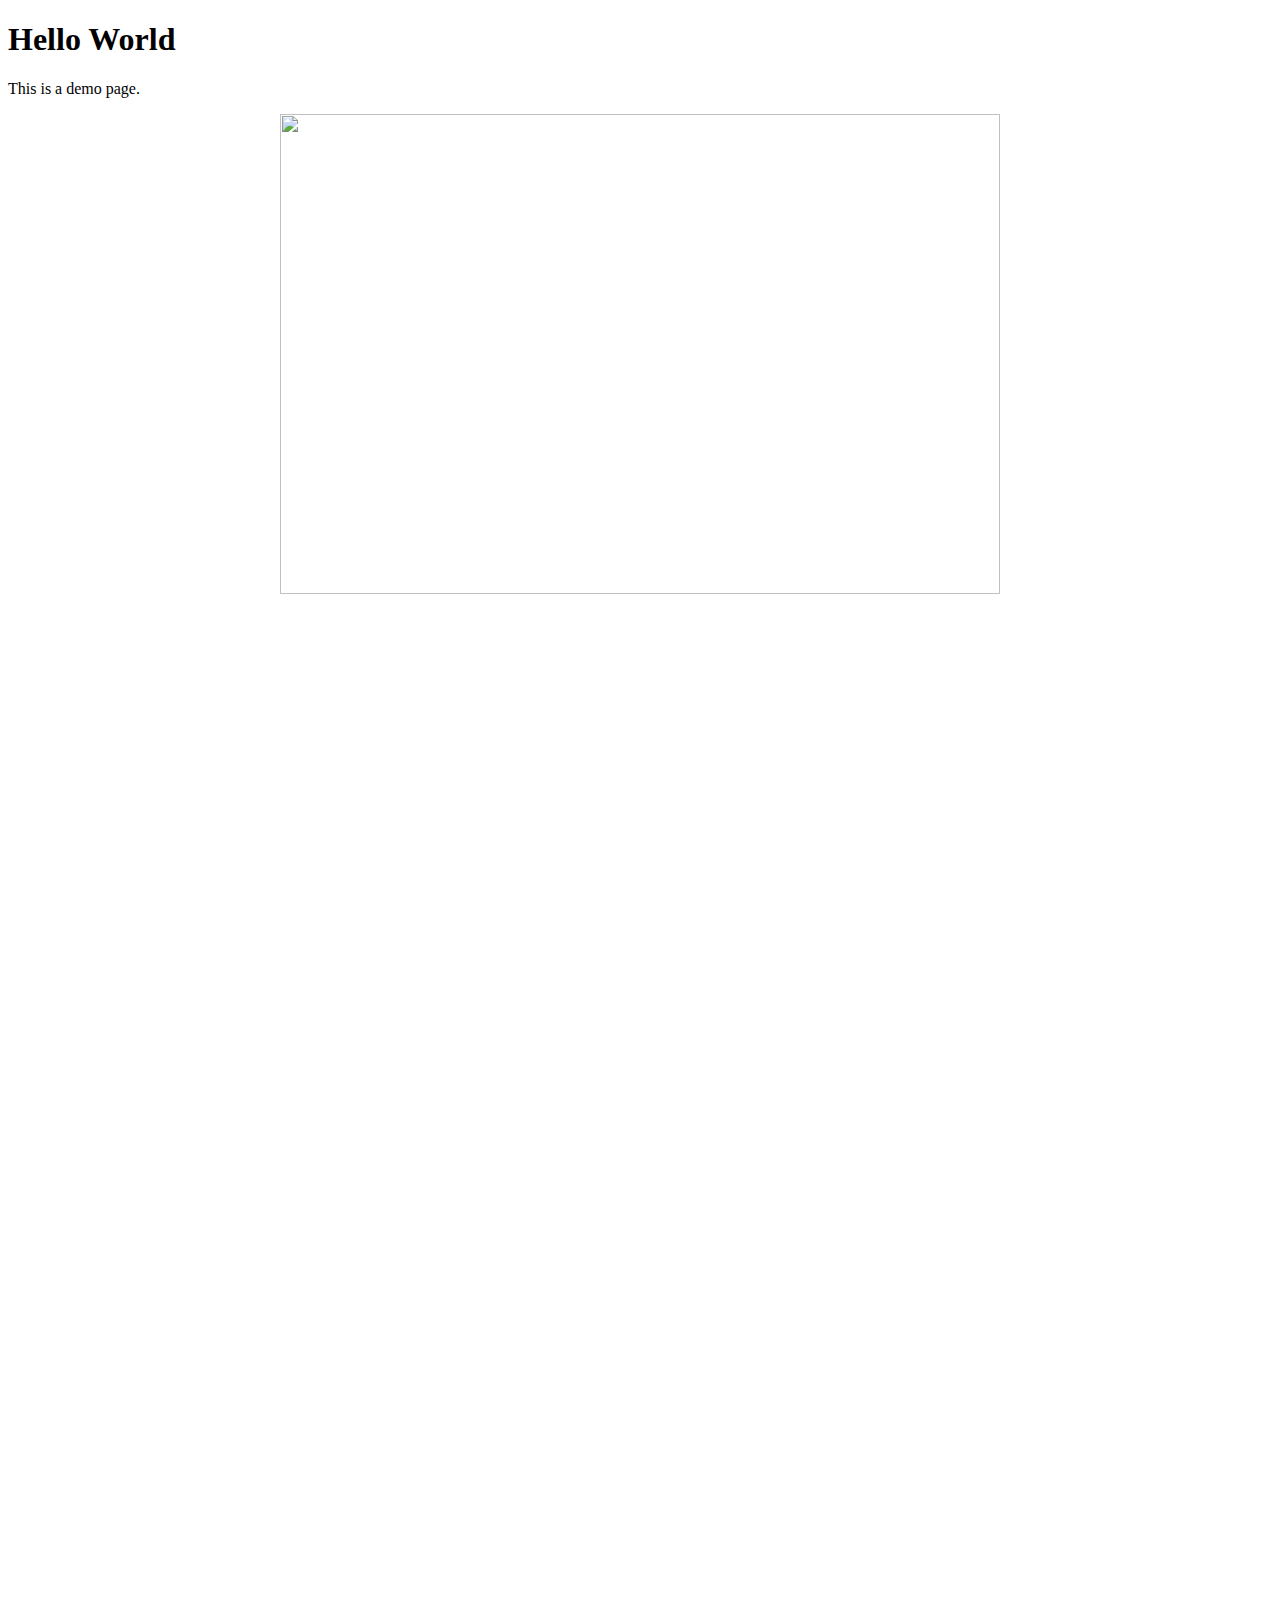
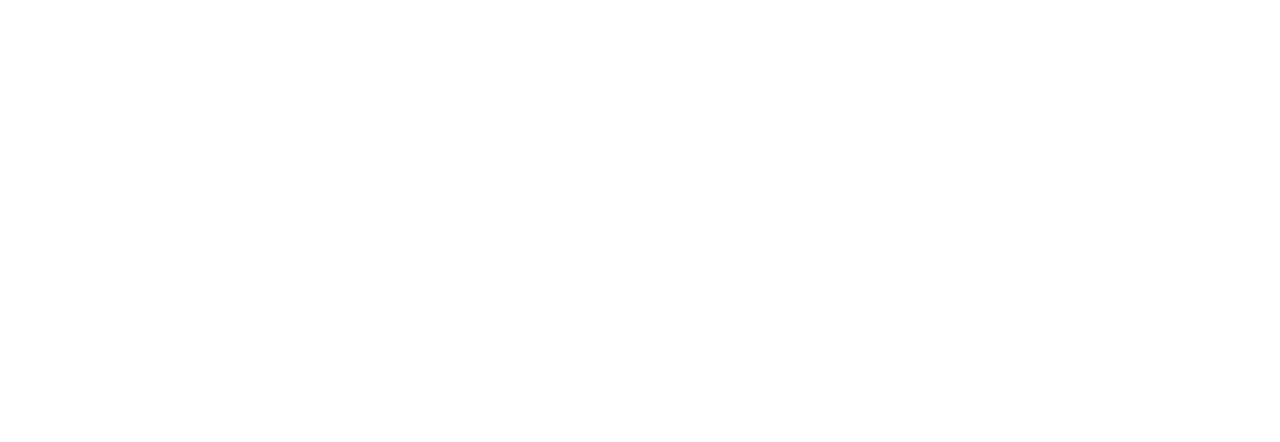
==== docs/index.html @ 43f03292 "fix" ====
<!DOCTYPE html>

<head>
  <link rel="stylesheet" href="main.css">
</head>


<html lang="en">
  <head>
    <meta charset="utf-8">
    <title>Hello World</title>
  </head>

  <body>
    <h1>Hello World</h1>
    <div id="theDiv">
    <p>This is a demo page.</p>
    </div>
    <div >
    <img class="imagez" id="alive1" width="720" height="480" src="../gifsite/alive.gif" />
    <img class="imagez" id="live2dead3" width="720" height="480" src="../gifsite/live2dead.gif" />
    <img class="imagez" id="flatline2" width="720" height="480" src="../gifsite/flatline.gif" />
    <img class="imagez" id="back2life4" width="720" height="480" src="../gifsite/back2life.gif" />
    </div>
  </body>



<script type="text/javascript">
var Div = window.document.getElementById("theDiv");

document.getElementById("back2life4").style.visibility = 'hidden';
document.getElementById("live2dead3").style.visibility = 'hidden';
document.getElementById("flatline2").style.visibility = 'hidden';


function gifStuff1() {
    document.getElementById("alive1").style.display = 'none';
    Div.innerHTML += "alive -> live2dead || ";
    document.getElementById("live2dead3").style.visibility = 'visible';
}
function gifStuff2() {
    document.getElementById("live2dead3").style.display = 'none';
    Div.innerHTML += "live2dead ->flatline || ";
    document.getElementById("flatline2").style.visibility = 'visible';
}
function gifStuff3() {
    document.getElementById("flatline2").style.display = 'none';
    Div.innerHTML += "flatline -> live || ";
    document.getElementById("back2life4").style.visibility = 'visible';
}
function gifStuff4() {
    document.getElementById("back2life4").style.display = 'none';
    Div.innerHTML += "DONE";
}





console.log(window.document);
function whenPageLoadsDoThis() {
	window.setTimeout(gifStuff1, 3000)
	window.setTimeout(gifStuff2, 6000)
	window.setTimeout(gifStuff3, 9000)
	window.setTimeout(gifStuff4, 12000)


			}

		window.addEventListener('load', whenPageLoadsDoThis);
</script>



</html>
---- docs/main.css ----
.awesome{
  color: orange;
  font-size: 16px;
}

.imagez{
    display: block;
    margin-left: auto;
    margin-right: auto
}
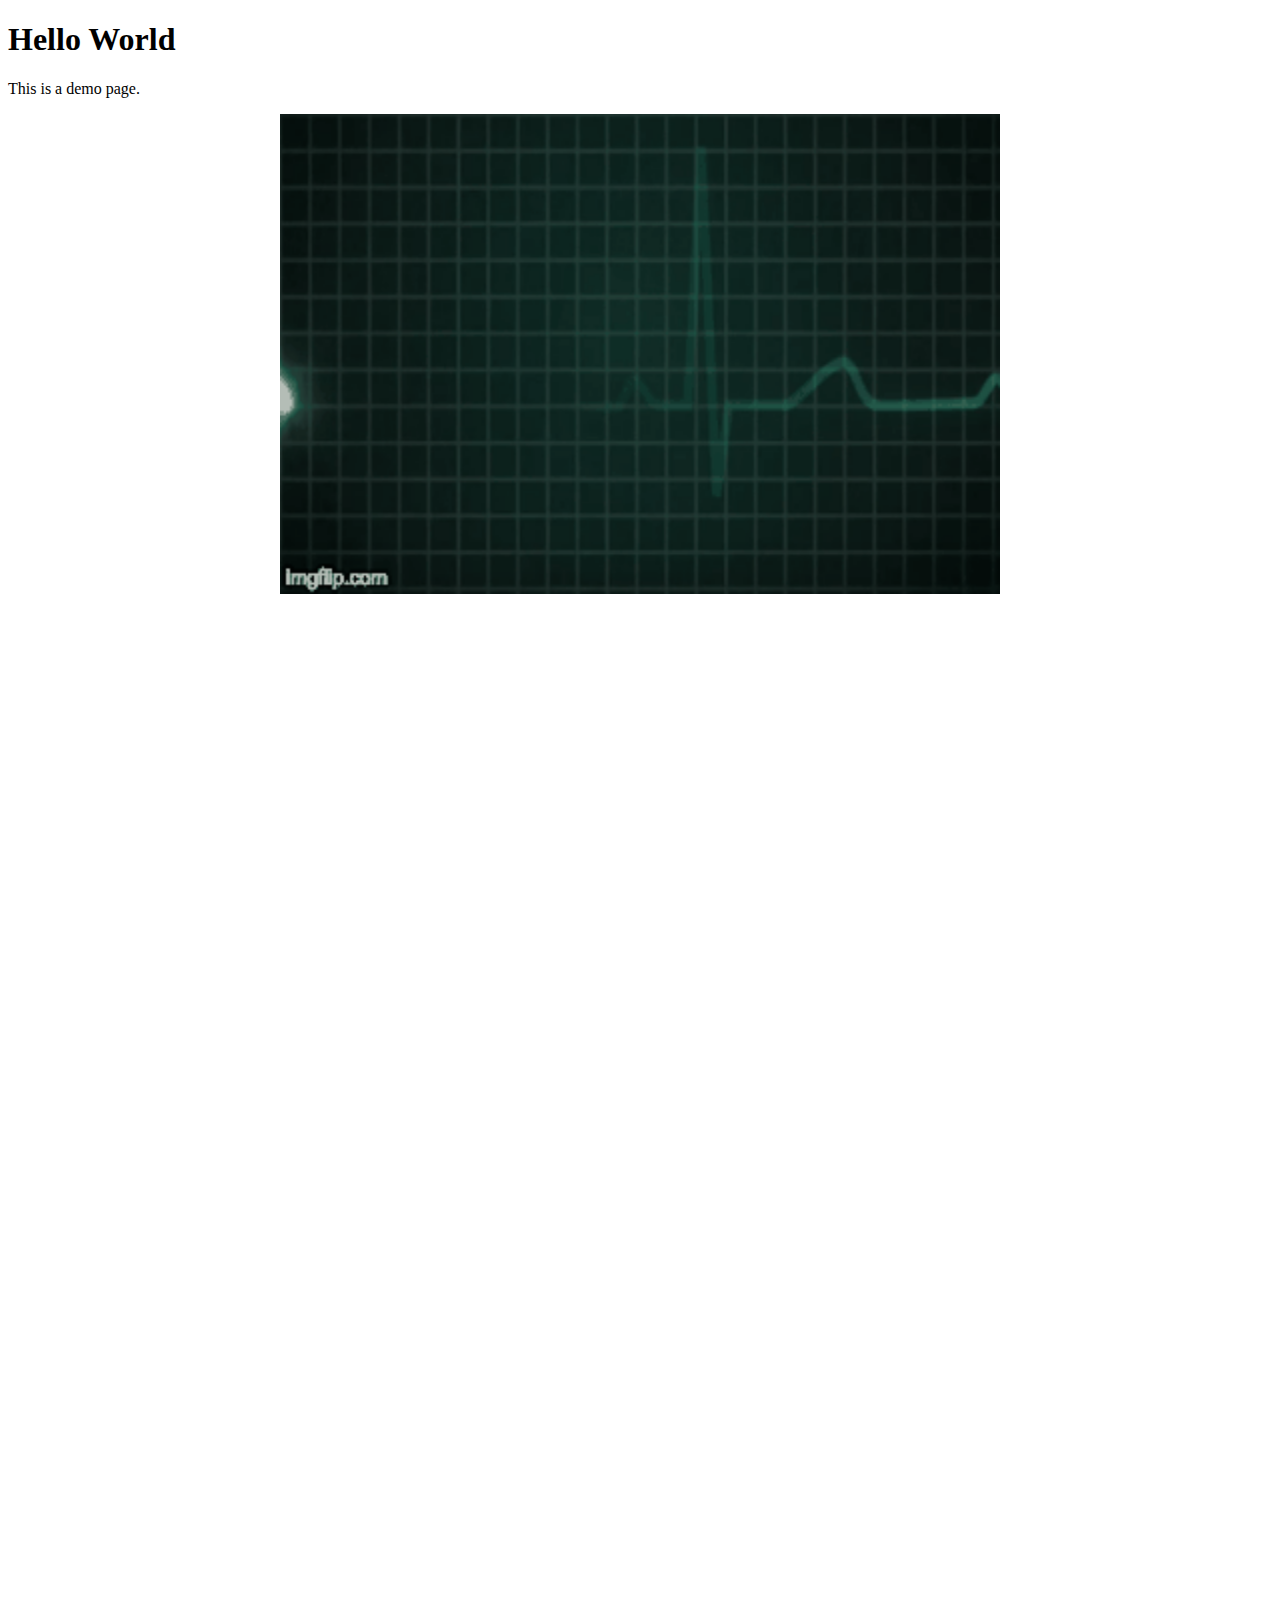
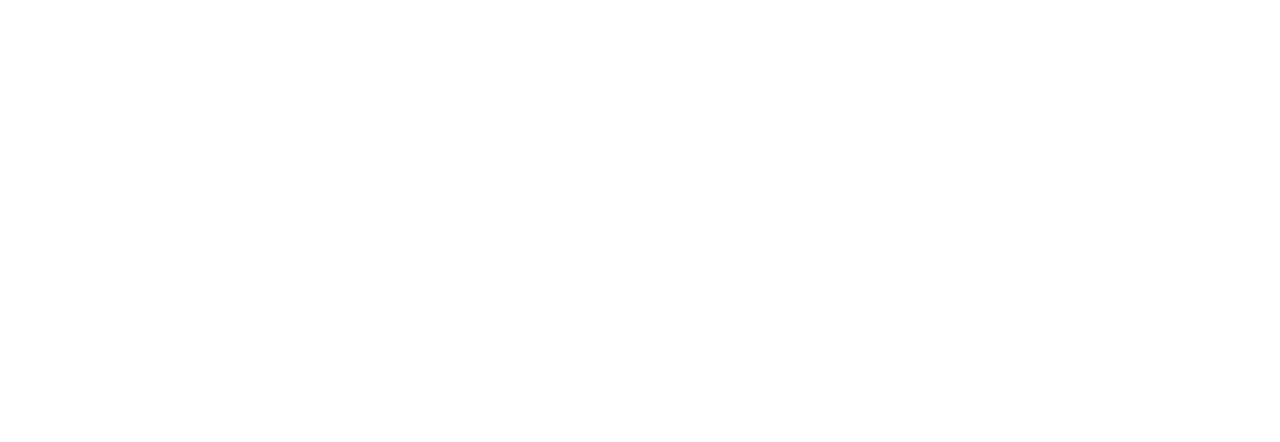
==== commit 36ad1556: "fix" ====
--- a/docs/index.html
+++ b/docs/index.html
@@ -17,10 +17,10 @@
     <p>This is a demo page.</p>
     </div>
     <div >
-    <img class="imagez" id="alive1" width="720" height="480" src="../gifsite/alive.gif" />
-    <img class="imagez" id="live2dead3" width="720" height="480" src="../gifsite/live2dead.gif" />
-    <img class="imagez" id="flatline2" width="720" height="480" src="../gifsite/flatline.gif" />
-    <img class="imagez" id="back2life4" width="720" height="480" src="../gifsite/back2life.gif" />
+    <img class="imagez" id="alive1" width="720" height="480" src="./alive.gif" />
+    <img class="imagez" id="live2dead3" width="720" height="480" src="./live2dead.gif" />
+    <img class="imagez" id="flatline2" width="720" height="480" src="./flatline.gif" />
+    <img class="imagez" id="back2life4" width="720" height="480" src="./back2life.gif" />
     </div>
   </body>
 
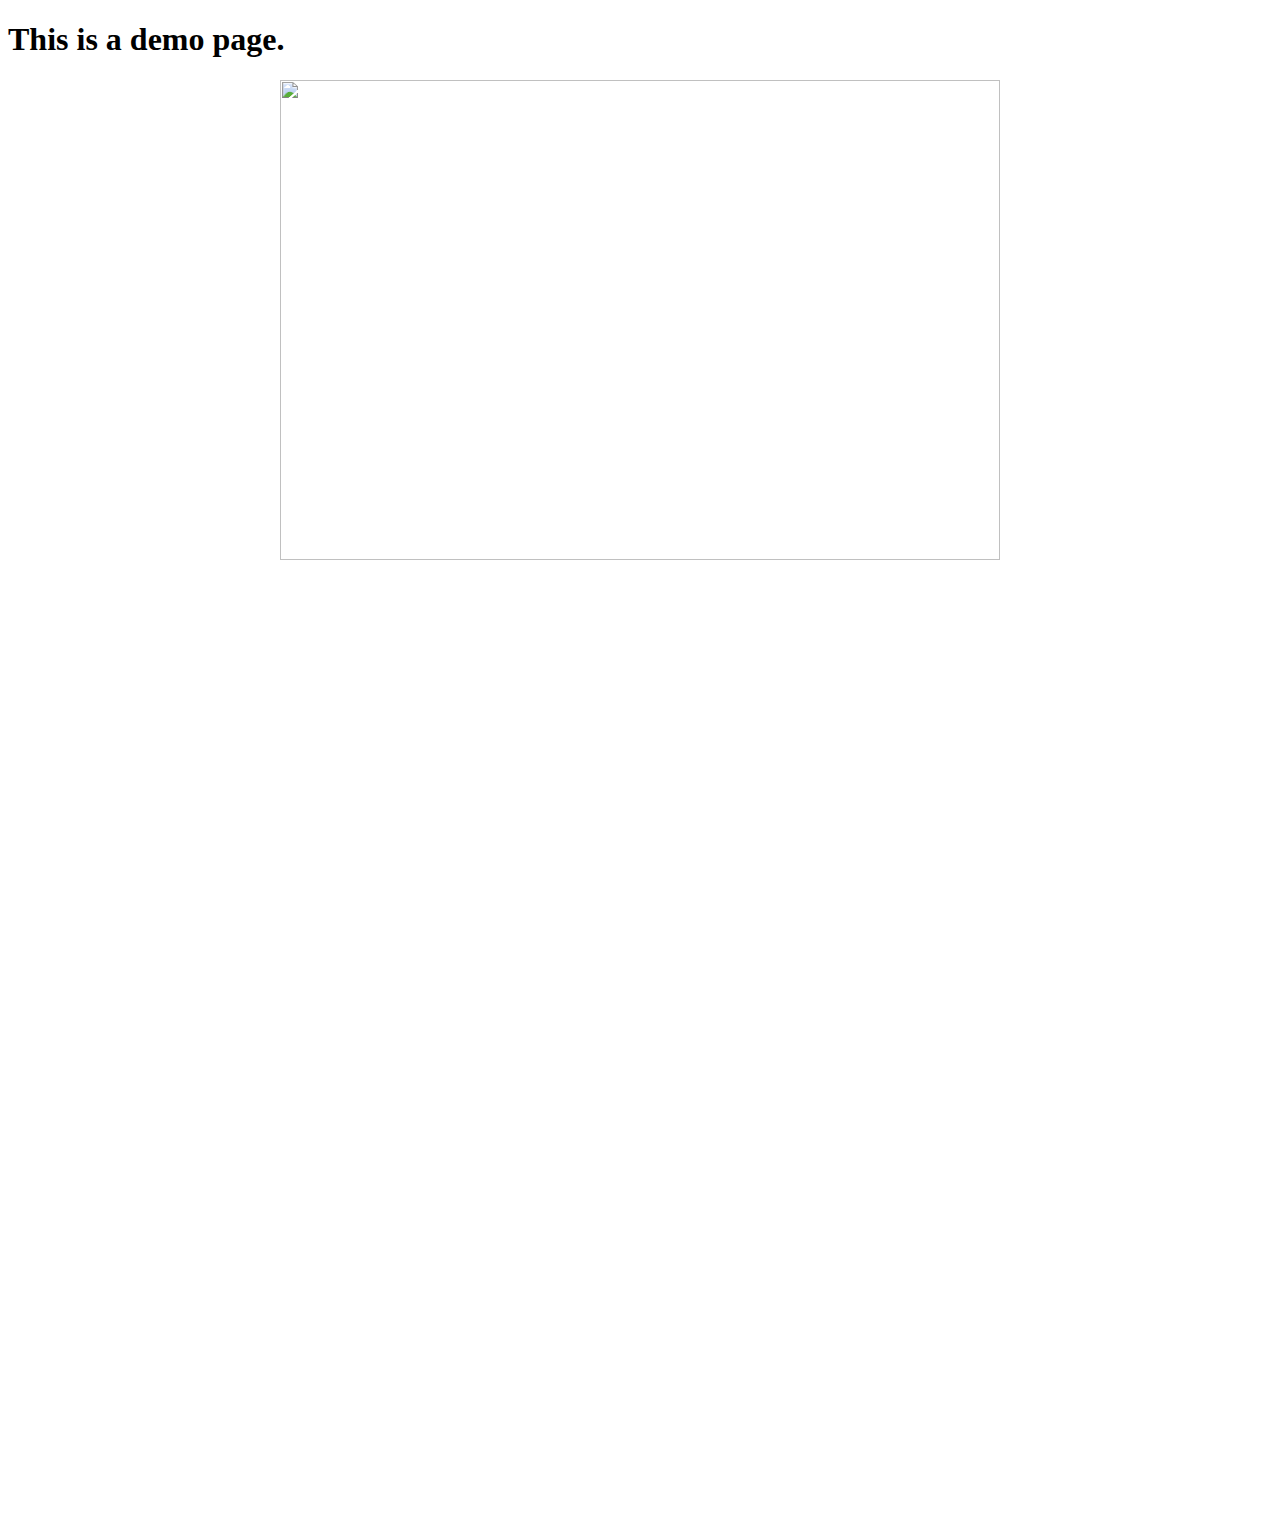
==== commit c5bef3d1: "update for 15s and right order" ====
--- a/docs/index.html
+++ b/docs/index.html
@@ -12,15 +12,13 @@
   </head>
 
   <body>
-    <h1>Hello World</h1>
     <div id="theDiv">
-    <p>This is a demo page.</p>
+    <h1>This is a demo page.</h1>
     </div>
     <div >
-    <img class="imagez" id="alive1" width="720" height="480" src="./alive.gif" />
-    <img class="imagez" id="live2dead3" width="720" height="480" src="./live2dead.gif" />
-    <img class="imagez" id="flatline2" width="720" height="480" src="./flatline.gif" />
-    <img class="imagez" id="back2life4" width="720" height="480" src="./back2life.gif" />
+    <img class="imagez" id="flatline2" width="720" height="480" src="../gifsite/flatline.gif" />
+    <img class="imagez" id="alive1" width="720" height="480" src="../gifsite/alive.gif" />
+    <img class="imagez" id="live2dead3" width="720" height="480" src="../gifsite/live2dead.gif" />
     </div>
   </body>
 
@@ -29,29 +27,27 @@
 <script type="text/javascript">
 var Div = window.document.getElementById("theDiv");
 
-document.getElementById("back2life4").style.visibility = 'hidden';
 document.getElementById("live2dead3").style.visibility = 'hidden';
-document.getElementById("flatline2").style.visibility = 'hidden';
-
+document.getElementById("alive1").style.visibility = 'hidden';
 
 function gifStuff1() {
+    document.getElementById("flatline2").style.display = 'none';
+    Div.innerHTML += "dead to alive ";
+    document.getElementById("alive1").style.visibility = 'visible';
+}
+// function gifStuff2() {
+//     document.getElementById("back2life4").style.display = 'none';
+//     Div.innerHTML += "revive ->alive || ";
+//     document.getElementById("alive1").style.visibility = 'visible';
+// }
+function gifStuff3() {
     document.getElementById("alive1").style.display = 'none';
-    Div.innerHTML += "alive -> live2dead || ";
+    Div.innerHTML += " & alive to flat again ";
     document.getElementById("live2dead3").style.visibility = 'visible';
 }
-function gifStuff2() {
+function gifStuff4() {
     document.getElementById("live2dead3").style.display = 'none';
-    Div.innerHTML += "live2dead ->flatline || ";
-    document.getElementById("flatline2").style.visibility = 'visible';
-}
-function gifStuff3() {
-    document.getElementById("flatline2").style.display = 'none';
-    Div.innerHTML += "flatline -> live || ";
-    document.getElementById("back2life4").style.visibility = 'visible';
-}
-function gifStuff4() {
-    document.getElementById("back2life4").style.display = 'none';
-    Div.innerHTML += "DONE";
+    Div.innerHTML += " && DONE";
 }
 
 
@@ -60,15 +56,15 @@
 
 console.log(window.document);
 function whenPageLoadsDoThis() {
-	window.setTimeout(gifStuff1, 3000)
-	window.setTimeout(gifStuff2, 6000)
-	window.setTimeout(gifStuff3, 9000)
-	window.setTimeout(gifStuff4, 12000)
+    window.setTimeout(gifStuff1, 7000)
+    // window.setTimeout(gifStuff2, 9000)
+    window.setTimeout(gifStuff3, 14000)
+    window.setTimeout(gifStuff4, 16000)
 
 
-			}
+            }
 
-		window.addEventListener('load', whenPageLoadsDoThis);
+        window.addEventListener('load', whenPageLoadsDoThis);
 </script>
 
 
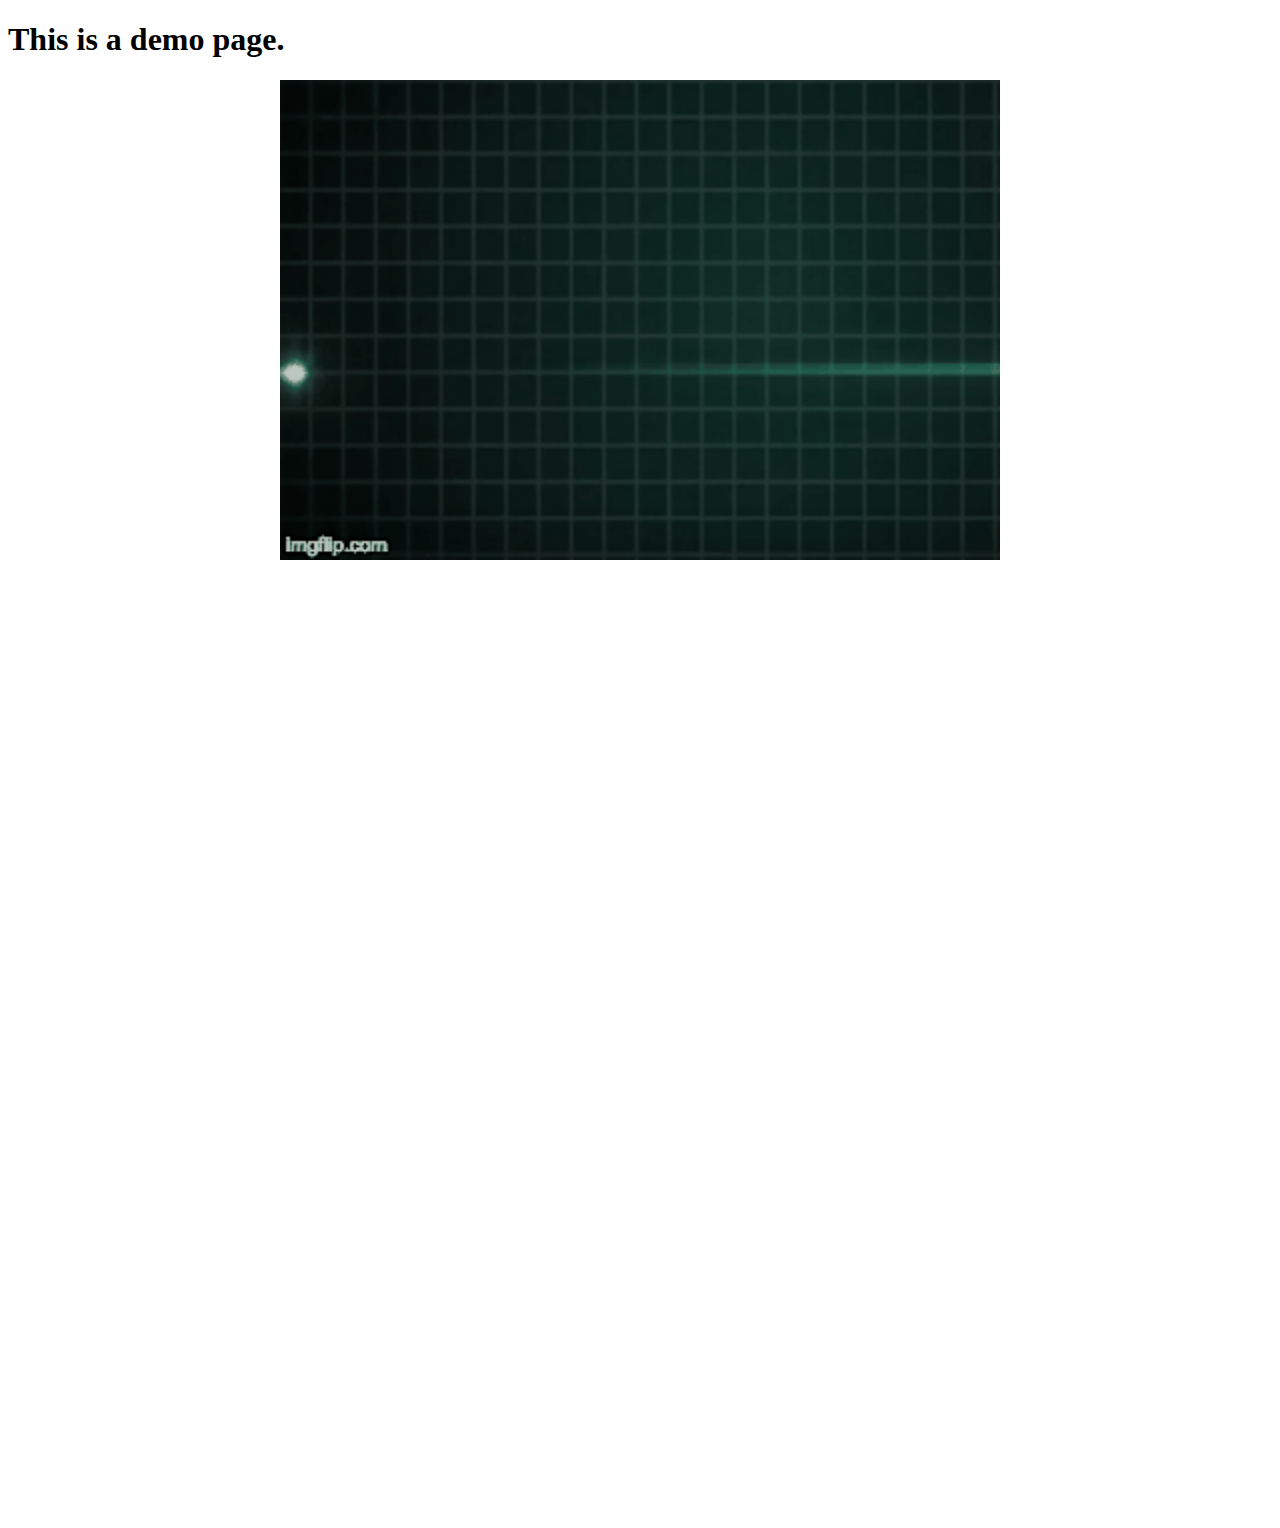
==== commit 89c0e89c: "update for 15s and right order" ====
--- a/docs/index.html
+++ b/docs/index.html
@@ -16,9 +16,9 @@
     <h1>This is a demo page.</h1>
     </div>
     <div >
-    <img class="imagez" id="flatline2" width="720" height="480" src="../gifsite/flatline.gif" />
-    <img class="imagez" id="alive1" width="720" height="480" src="../gifsite/alive.gif" />
-    <img class="imagez" id="live2dead3" width="720" height="480" src="../gifsite/live2dead.gif" />
+    <img class="imagez" id="flatline2" width="720" height="480" src="./flatline.gif" />
+    <img class="imagez" id="alive1" width="720" height="480" src="./alive.gif" />
+    <img class="imagez" id="live2dead3" width="720" height="480" src="./live2dead.gif" />
     </div>
   </body>
 
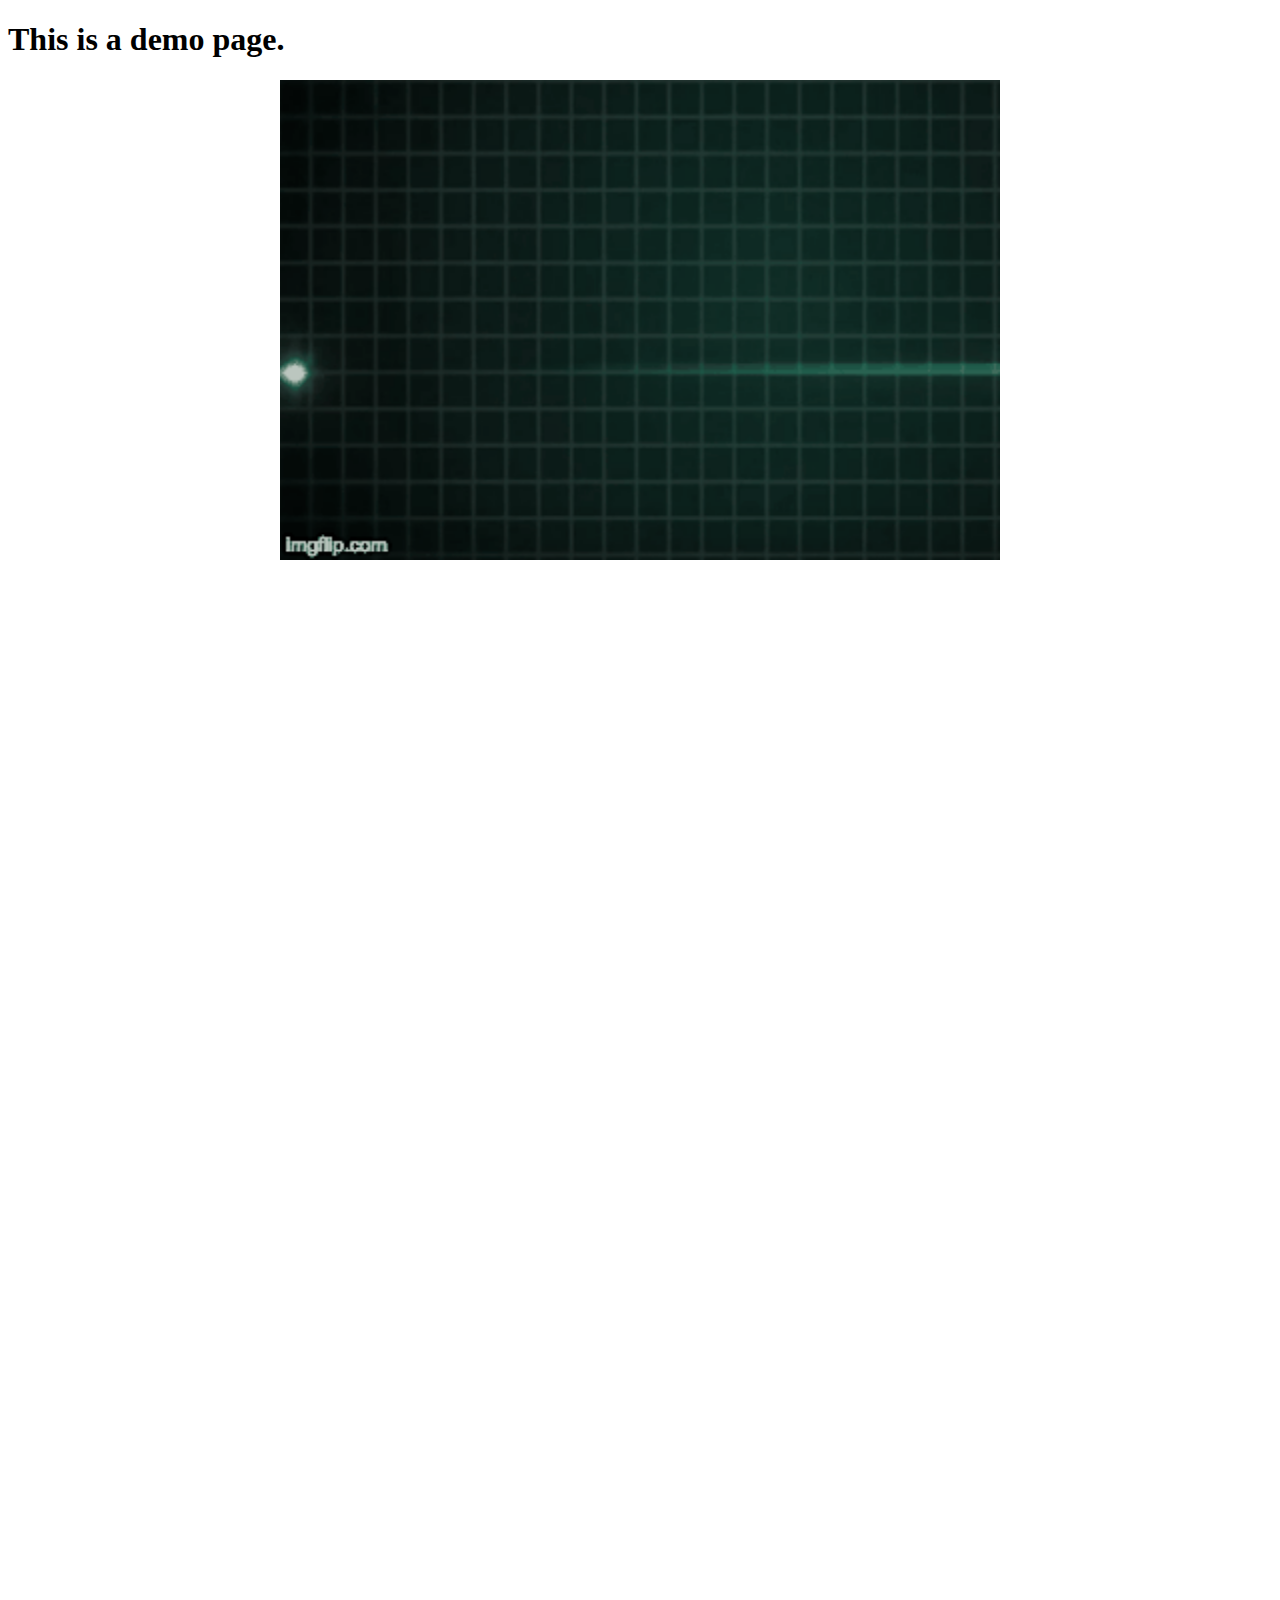
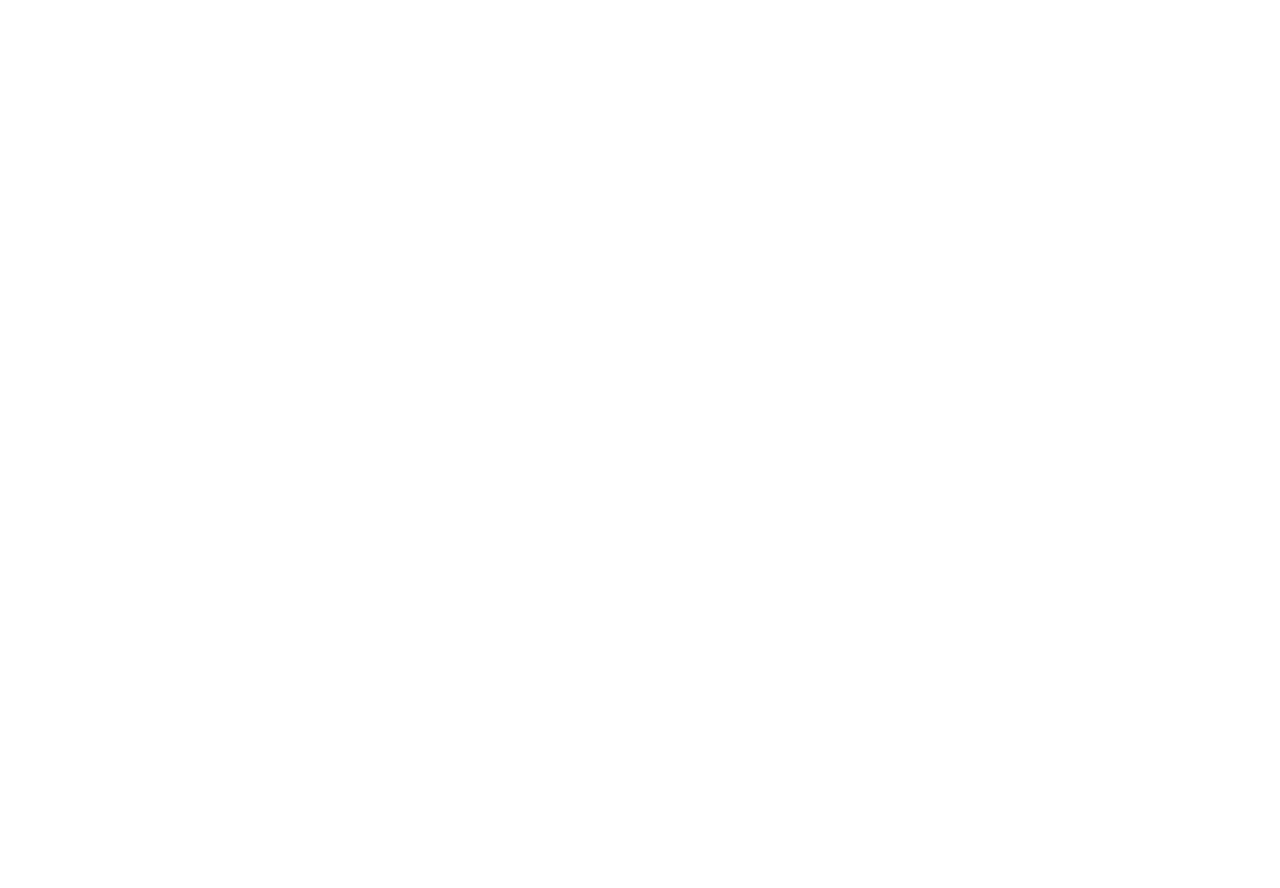
==== commit b4208604: "added in white" ====
--- a/docs/index.html
+++ b/docs/index.html
@@ -16,9 +16,11 @@
     <h1>This is a demo page.</h1>
     </div>
     <div >
-    <img class="imagez" id="flatline2" width="720" height="480" src="./flatline.gif" />
-    <img class="imagez" id="alive1" width="720" height="480" src="./alive.gif" />
-    <img class="imagez" id="live2dead3" width="720" height="480" src="./live2dead.gif" />
+    <img class="imagez" id="flatline" width="720" height="480" src="./flatline.gif" />
+    <img class="imagez" id="white1" width="720" height="480" src="./white.png" />
+    <img class="imagez" id="alive" width="720" height="480" src="./alive.gif" />
+    <img class="imagez" id="white2" width="720" height="480" src="./white.png" />
+    <img class="imagez" id="live2dead" width="720" height="480" src="./back2life.gif" />
     </div>
   </body>
 
@@ -27,26 +29,33 @@
 <script type="text/javascript">
 var Div = window.document.getElementById("theDiv");
 
-document.getElementById("live2dead3").style.visibility = 'hidden';
-document.getElementById("alive1").style.visibility = 'hidden';
+document.getElementById("live2dead").style.visibility = 'hidden';
+document.getElementById("alive").style.visibility = 'hidden';
+document.getElementById("white1").style.visibility = 'hidden';
+document.getElementById("white2").style.visibility = 'hidden';
 
 function gifStuff1() {
-    document.getElementById("flatline2").style.display = 'none';
+    document.getElementById("flatline").style.display = 'none';
     Div.innerHTML += "dead to alive ";
-    document.getElementById("alive1").style.visibility = 'visible';
+    document.getElementById("white1").style.visibility = 'visible';
 }
-// function gifStuff2() {
-//     document.getElementById("back2life4").style.display = 'none';
-//     Div.innerHTML += "revive ->alive || ";
-//     document.getElementById("alive1").style.visibility = 'visible';
-// }
+function white1() {
+    document.getElementById("white1").style.display = 'none';
+    Div.innerHTML += "revive ->alive || ";
+    document.getElementById("alive").style.visibility = 'visible';
+}
 function gifStuff3() {
-    document.getElementById("alive1").style.display = 'none';
+    document.getElementById("alive").style.display = 'none';
     Div.innerHTML += " & alive to flat again ";
-    document.getElementById("live2dead3").style.visibility = 'visible';
+    document.getElementById("white2").style.visibility = 'visible';
+}
+function white2() {
+    document.getElementById("white2").style.display = 'none';
+    Div.innerHTML += "revive ->alive || ";
+    document.getElementById("live2dead").style.visibility = 'visible';
 }
 function gifStuff4() {
-    document.getElementById("live2dead3").style.display = 'none';
+    document.getElementById("live2dead").style.display = 'none';
     Div.innerHTML += " && DONE";
 }
 
@@ -57,8 +66,9 @@
 console.log(window.document);
 function whenPageLoadsDoThis() {
     window.setTimeout(gifStuff1, 7000)
-    // window.setTimeout(gifStuff2, 9000)
+    window.setTimeout(white1, 8000)
     window.setTimeout(gifStuff3, 14000)
+    window.setTimeout(white2, 15000)
     window.setTimeout(gifStuff4, 16000)
 
 
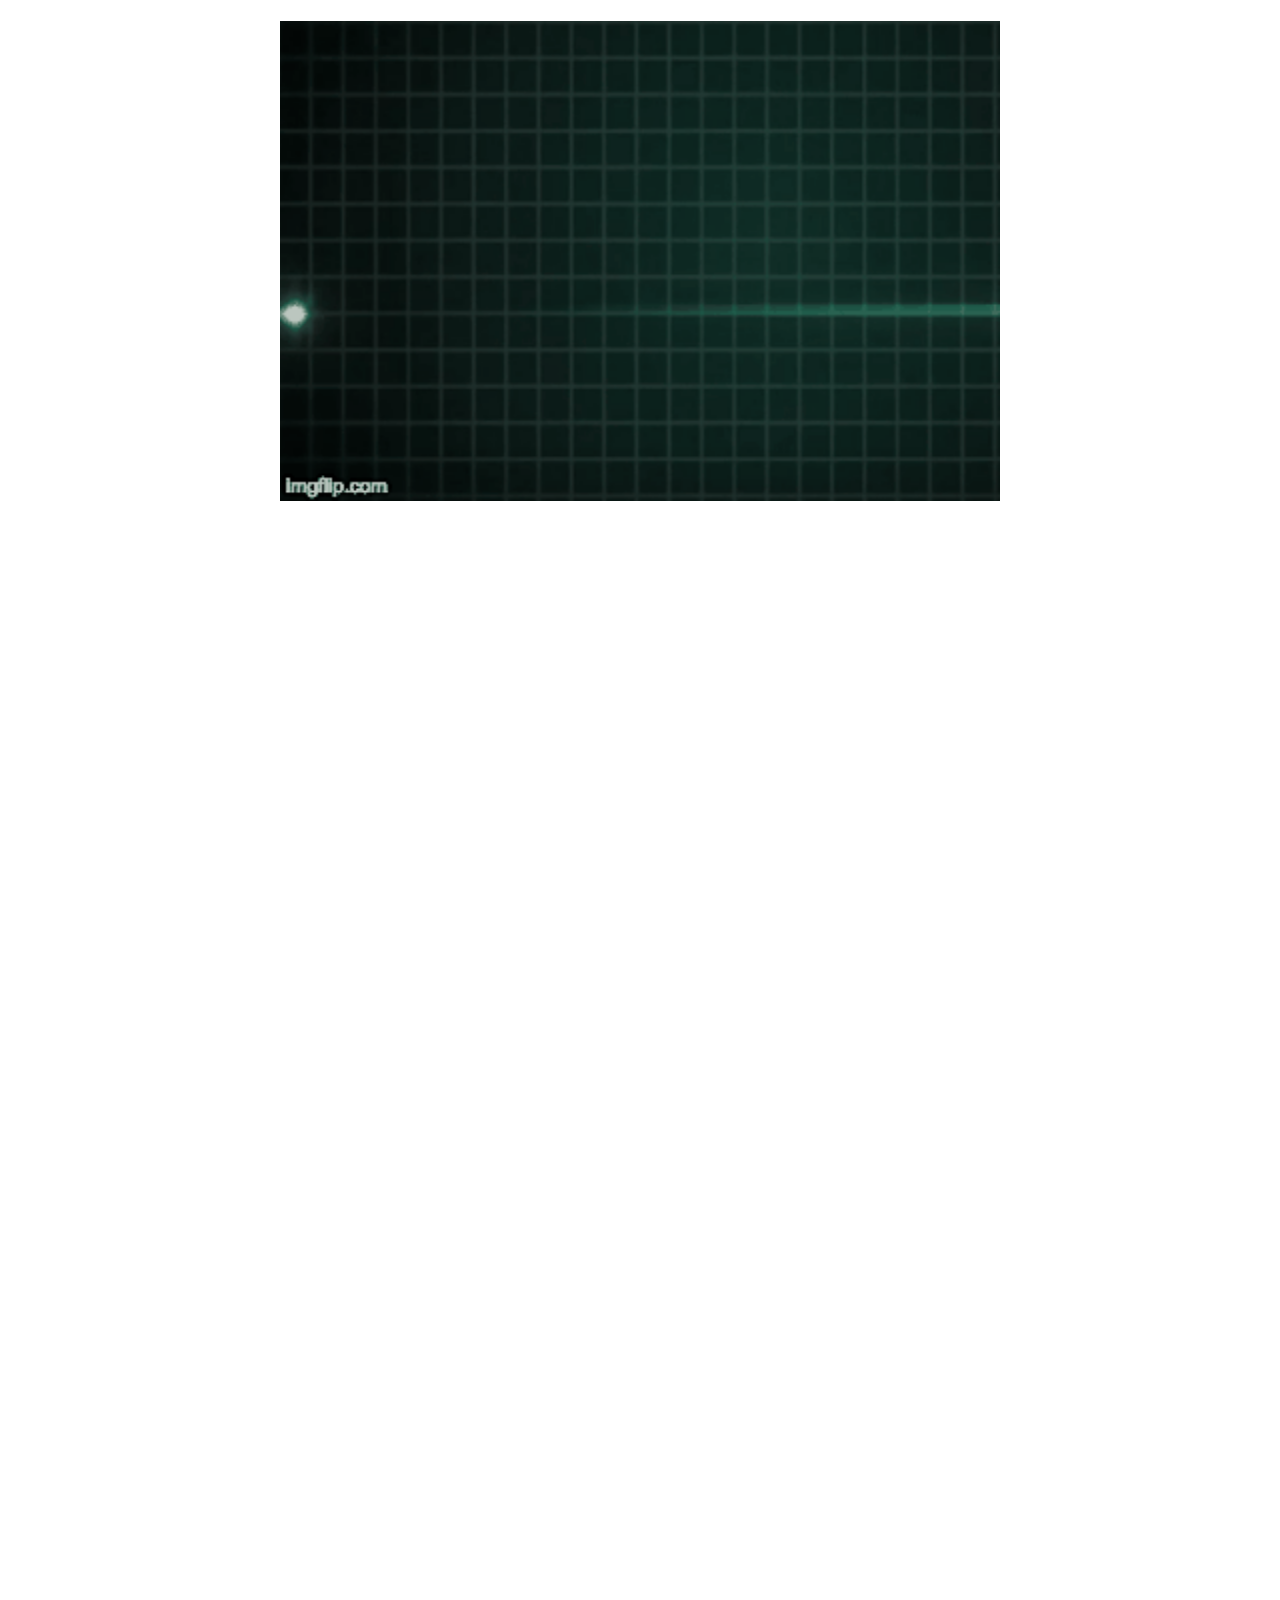
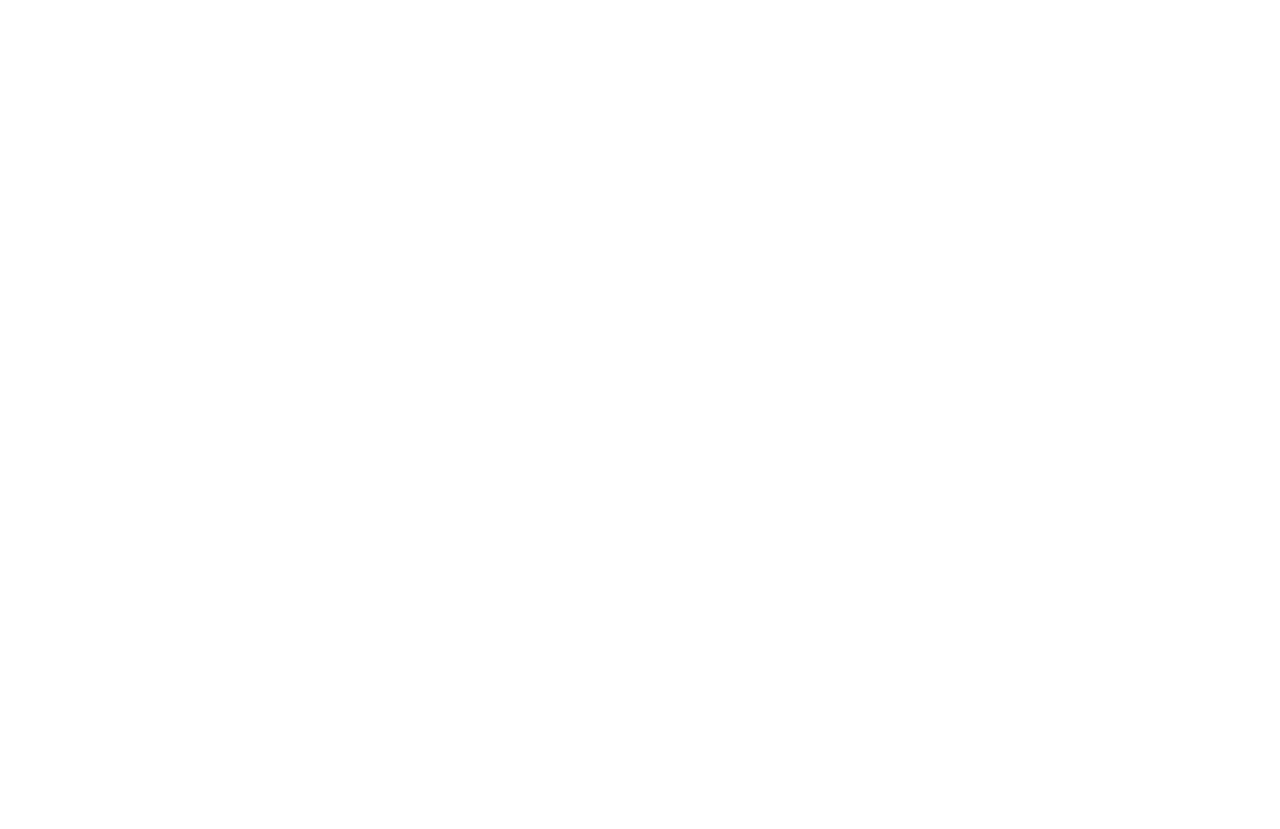
==== commit 288e0f66: "added in white" ====
--- a/docs/index.html
+++ b/docs/index.html
@@ -13,7 +13,10 @@
 
   <body>
     <div id="theDiv">
-    <h1>This is a demo page.</h1>
+    <h1>
+
+
+    </h1>
     </div>
     <div >
     <img class="imagez" id="flatline" width="720" height="480" src="./flatline.gif" />
@@ -36,27 +39,27 @@
 
 function gifStuff1() {
     document.getElementById("flatline").style.display = 'none';
-    Div.innerHTML += "dead to alive ";
+    // Div.innerHTML += "dead to alive ";
     document.getElementById("white1").style.visibility = 'visible';
 }
 function white1() {
     document.getElementById("white1").style.display = 'none';
-    Div.innerHTML += "revive ->alive || ";
+    // Div.innerHTML += "revive ->alive || ";
     document.getElementById("alive").style.visibility = 'visible';
 }
 function gifStuff3() {
     document.getElementById("alive").style.display = 'none';
-    Div.innerHTML += " & alive to flat again ";
+    // Div.innerHTML += " & alive to flat again ";
     document.getElementById("white2").style.visibility = 'visible';
 }
 function white2() {
     document.getElementById("white2").style.display = 'none';
-    Div.innerHTML += "revive ->alive || ";
+    // Div.innerHTML += "revive ->alive || ";
     document.getElementById("live2dead").style.visibility = 'visible';
 }
 function gifStuff4() {
     document.getElementById("live2dead").style.display = 'none';
-    Div.innerHTML += " && DONE";
+    // Div.innerHTML += " && DONE";
 }
 
 
@@ -66,9 +69,9 @@
 console.log(window.document);
 function whenPageLoadsDoThis() {
     window.setTimeout(gifStuff1, 7000)
-    window.setTimeout(white1, 8000)
+    window.setTimeout(white1, 7500)
     window.setTimeout(gifStuff3, 14000)
-    window.setTimeout(white2, 15000)
+    window.setTimeout(white2, 14500)
     window.setTimeout(gifStuff4, 16000)
 
 
